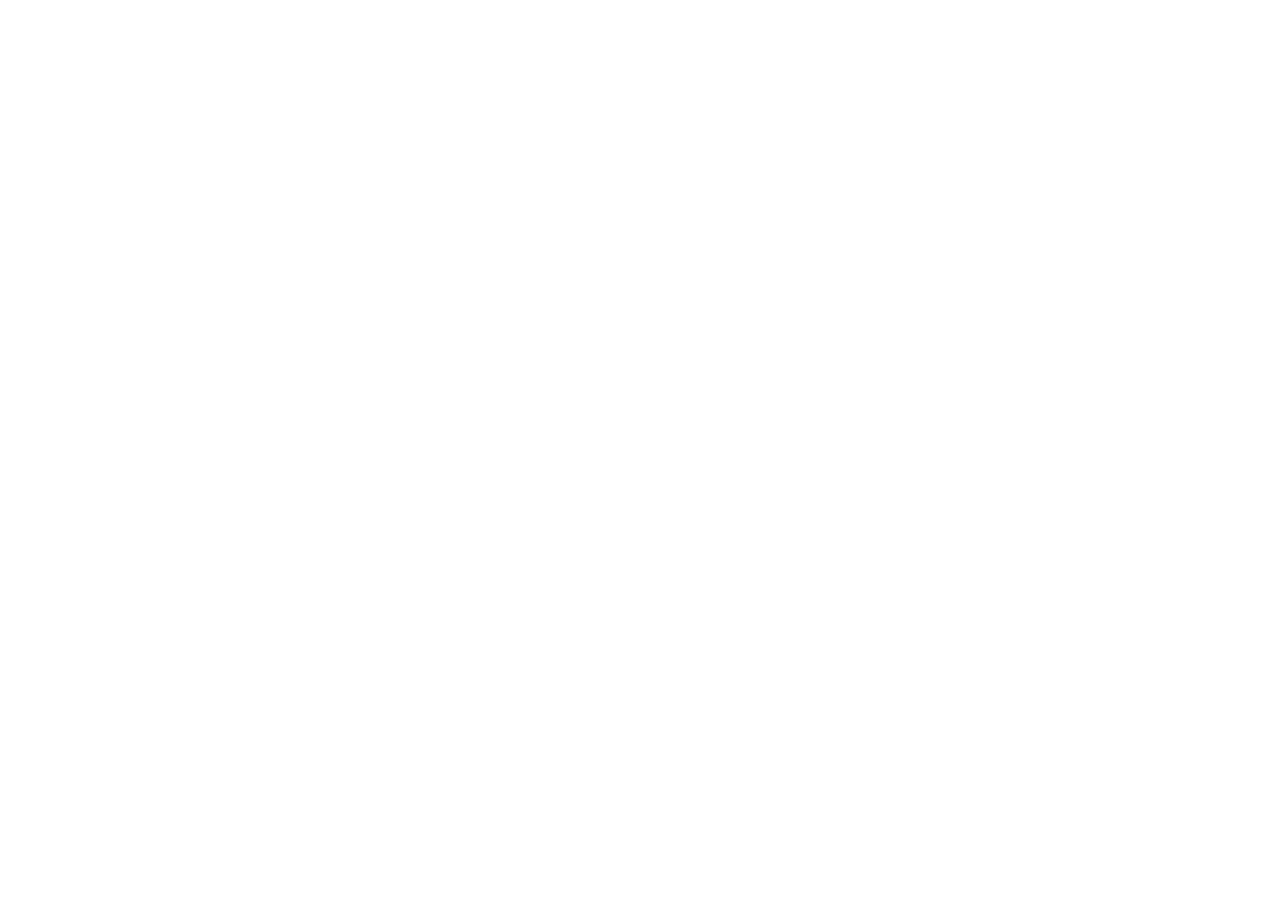
==== promedio/index.html @ b156872c "Inital commit" ====
<!DOCTYPE html>
<html lang="en">
<head>
    <meta charset="UTF-8">
    <meta http-equiv="X-UA-Compatible" content="IE=edge">
    <meta name="viewport" content="width=device-width, initial-scale=1.0">
    <title>Document</title>
    <script src="main.js"></script>
</head>
<body>
    
</body>
</html>
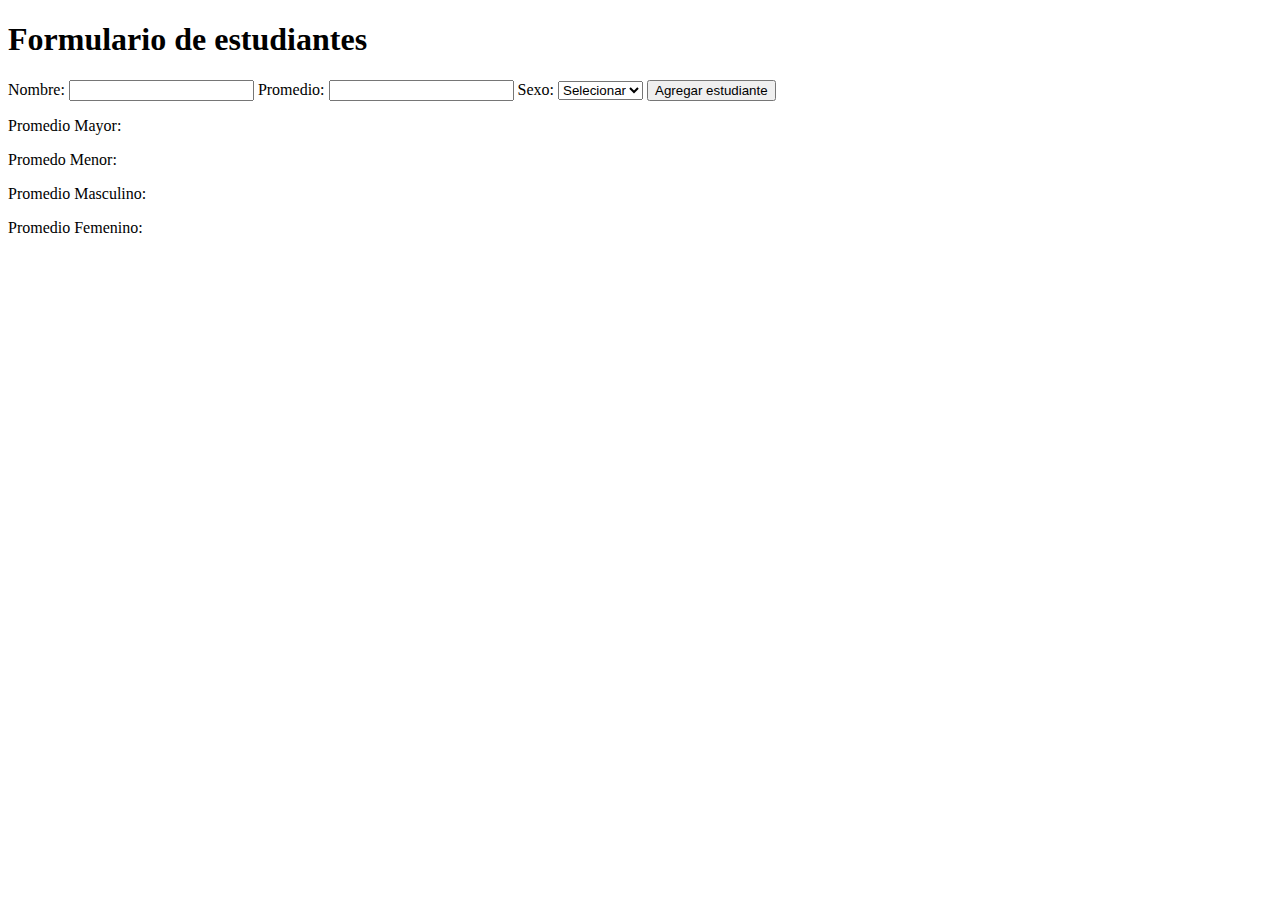
==== commit 77d9253a: "update" ====
--- a/promedio/index.html
+++ b/promedio/index.html
@@ -4,10 +4,36 @@
     <meta charset="UTF-8">
     <meta http-equiv="X-UA-Compatible" content="IE=edge">
     <meta name="viewport" content="width=device-width, initial-scale=1.0">
-    <title>Document</title>
-    <script src="main.js"></script>
+    <title>Formulario de estudiantes</title>
 </head>
 <body>
-    
+    <h1>Formulario de estudiantes</h1>
+    <div class="formulario">
+        <form action="#">
+            <label for="nombre">Nombre:</label>
+            <input type="text" id="nombre">
+
+            <label for="promedio">Promedio:</label>
+            <input type="number" id="promedio">
+
+            <label for="sexo">Sexo:</label>
+            <select id="sexo">
+                <option value="">Selecionar</option>
+                <option value="M">Masculino</option>
+                <option value="F">Femenino</option>
+            </select>
+
+            <button onclick="agregarEstudiantes()">Agregar estudiante</button>
+        </form>
+
+        <div class="">
+            <ul id="estudiantes"></ul>
+        </div>
+        <p id="promedioMayor">Promedio Mayor: </p>
+        <p id="promedioMenor">Promedo Menor: </p>
+        <p id="promedioMasculino">Promedio Masculino: </p>
+        <p id="promedioFemenino">Promedio Femenino: </p>
+    </div>
 </body>
-</html>+    <script src="main.js"></script>
+</html>
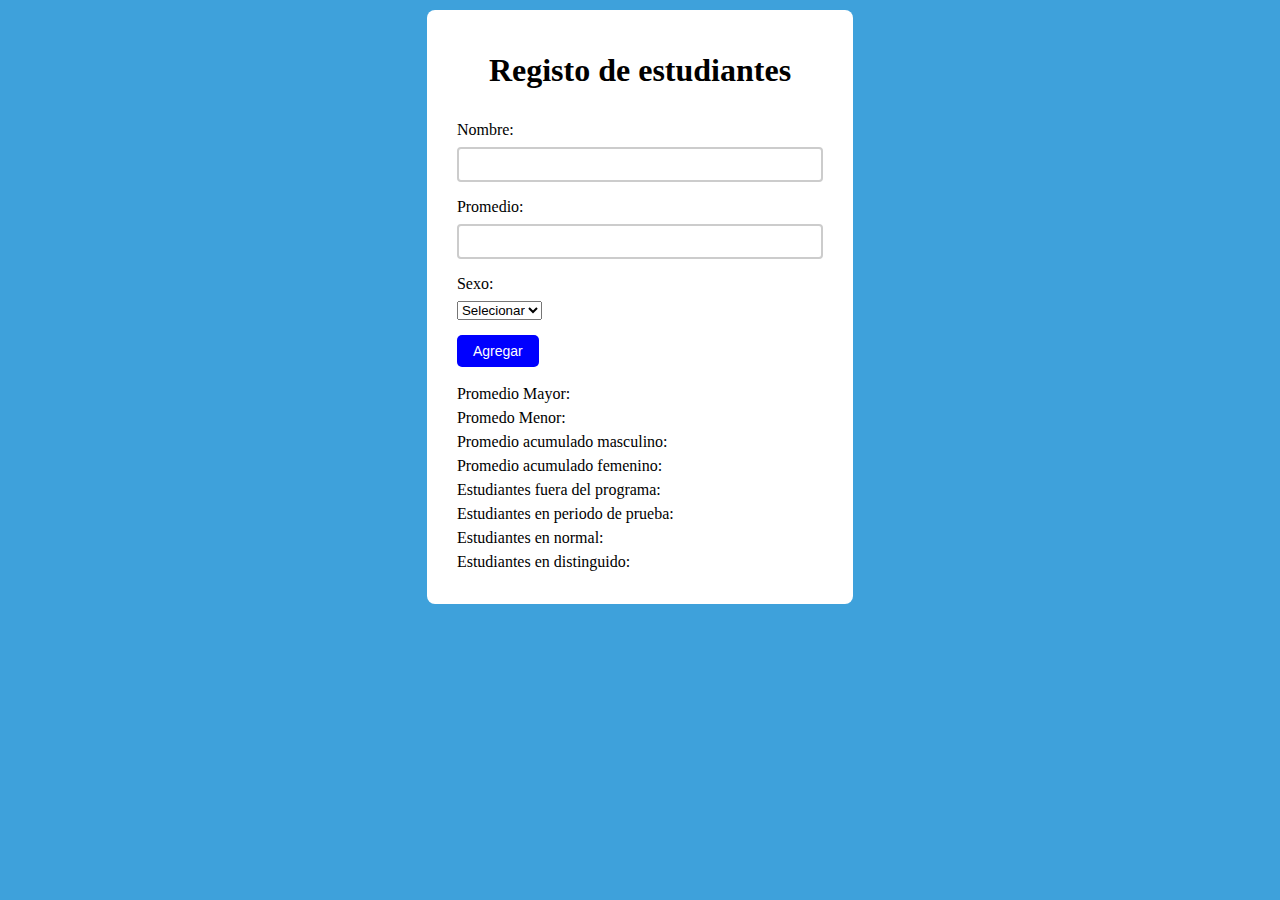
==== commit 931f2b8b: "Update index and main" ====
--- a/promedio/index.html
+++ b/promedio/index.html
@@ -4,36 +4,46 @@
     <meta charset="UTF-8">
     <meta http-equiv="X-UA-Compatible" content="IE=edge">
     <meta name="viewport" content="width=device-width, initial-scale=1.0">
-    <title>Formulario de estudiantes</title>
+    <title>Registo de estudiantes</title>
+    <link rel="stylesheet" href="styles.css">
 </head>
 <body>
-    <h1>Formulario de estudiantes</h1>
-    <div class="formulario">
-        <form action="#">
-            <label for="nombre">Nombre:</label>
-            <input type="text" id="nombre">
+    <section class="container">
+        <div class="login">
+            <h1 class="login__titulo">Registo de estudiantes</h1>
+            <form action="#" class="login__form">
+                <label for="nombre">Nombre:</label>
+                <input type="text" id="nombre">
 
-            <label for="promedio">Promedio:</label>
-            <input type="number" id="promedio">
+                <label for="promedio">Promedio:</label>
+                <input type="number" id="promedio">
 
-            <label for="sexo">Sexo:</label>
-            <select id="sexo">
-                <option value="">Selecionar</option>
-                <option value="M">Masculino</option>
-                <option value="F">Femenino</option>
-            </select>
+                <div class="login__select">
+                    <label for="sexo">Sexo:</label>
+                    <select id="sexo">
+                        <option value="">Selecionar</option>
+                        <option value="M">Masculino</option>
+                        <option value="F">Femenino</option>
+                    </select>
+                </div>
 
-            <button onclick="agregarEstudiantes()">Agregar estudiante</button>
-        </form>
+                <button class="boton" onclick="agregarEstudiantes()">Agregar</button>
+            </form>
 
-        <div class="">
-            <ul id="estudiantes"></ul>
+            <p id="estudiantes"></p>
+
+            <div class="estadisticas">
+                <p>Promedio Mayor: <span id="promedioMayor"></span> </p>
+                <p>Promedo Menor: <span id="promedioMenor"></span> </p>
+                <p>Promedio acumulado masculino: <span id="promedioMasculino"></span> </p>
+                <p>Promedio acumulado femenino: <span id="promedioFemenino"></span> </p>
+                <p>Estudiantes fuera del programa: <span id="fp"></span></p>
+                <p>Estudiantes en periodo de prueba: <span id="pp"></span></p>
+                <p>Estudiantes en normal: <span id="normal"></span></p>
+                <p>Estudiantes en distinguido: <span id="distinguido"></span></p>
+            </div>
         </div>
-        <p id="promedioMayor">Promedio Mayor: </p>
-        <p id="promedioMenor">Promedo Menor: </p>
-        <p id="promedioMasculino">Promedio Masculino: </p>
-        <p id="promedioFemenino">Promedio Femenino: </p>
-    </div>
+    </section>
 </body>
     <script src="main.js"></script>
 </html>
--- a/promedio/styles.css
+++ b/promedio/styles.css
@@ -0,0 +1,66 @@
+*{
+    margin: 0;
+    padding: 0;
+}
+
+body{
+    background-color: rgba(62, 161, 219, 1);
+}
+
+.container{
+    display: flex;
+    align-items: center;
+    justify-content: center;
+    height: 48vw;
+}
+
+.login{
+    padding: 10px 30px 30px 30px;
+    background-color: white;
+    border-radius: 8px;
+}
+
+.login__titulo{
+    text-align: center;
+    padding: 2rem;
+    color: black;
+}
+
+label {
+    display: block;
+    margin-bottom: 8px;
+    border: none;
+}
+
+input{
+    width: 100%;
+    padding: 8px;
+    margin-bottom: 16px;
+    box-sizing: border-box;
+    border: 2px solid #ccc;
+    border-radius: 4px;
+}
+
+.boton{
+    background-color: blue;
+    border: none;
+    border-radius: 5px;
+    color: white;
+    padding: 8px 16px;
+    text-align: center;
+    text-decoration: none;
+    display: inline-block;
+    font-size: 14px;
+    margin: 15px 0 15px 0;
+    cursor: pointer;
+}
+
+.boton:hover{
+    transition: all .2s;
+    background-color: black;
+    color: white;
+}
+
+.estadisticas{
+    line-height: 1.5;
+}